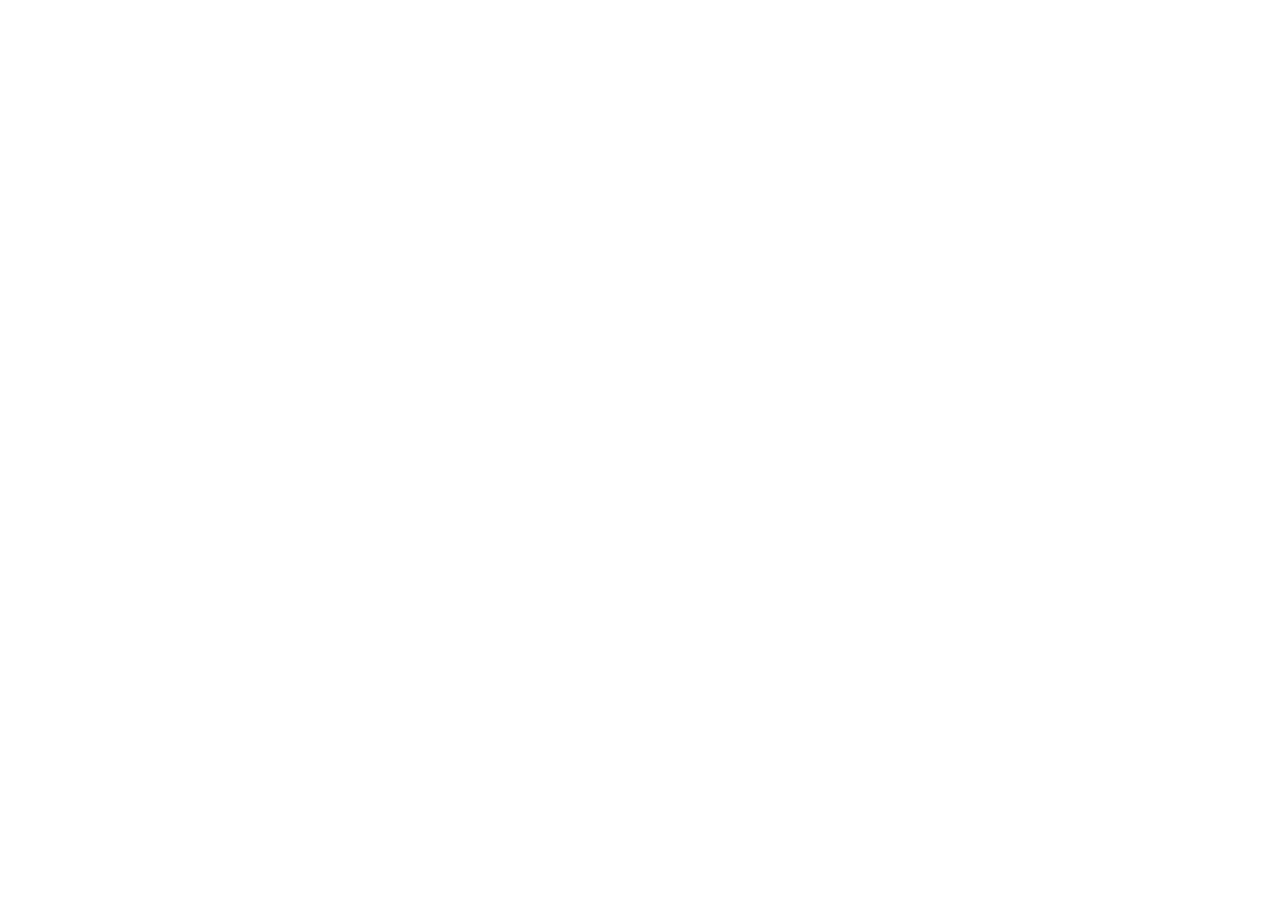
==== repos/rps/index.html @ 4ede87ea "Complete RPS." ====
<!DOCTYPE html>
<html lang="en">
<head>
    <meta charset="UTF-8">
    <meta name="viewport" content="width=device-width, initial-scale=1.0">
    <script src = "index.js"></script>
    <title>Document</title>
</head>
<body>
    <script>
        playGame();
    </script>
</body>
</html>
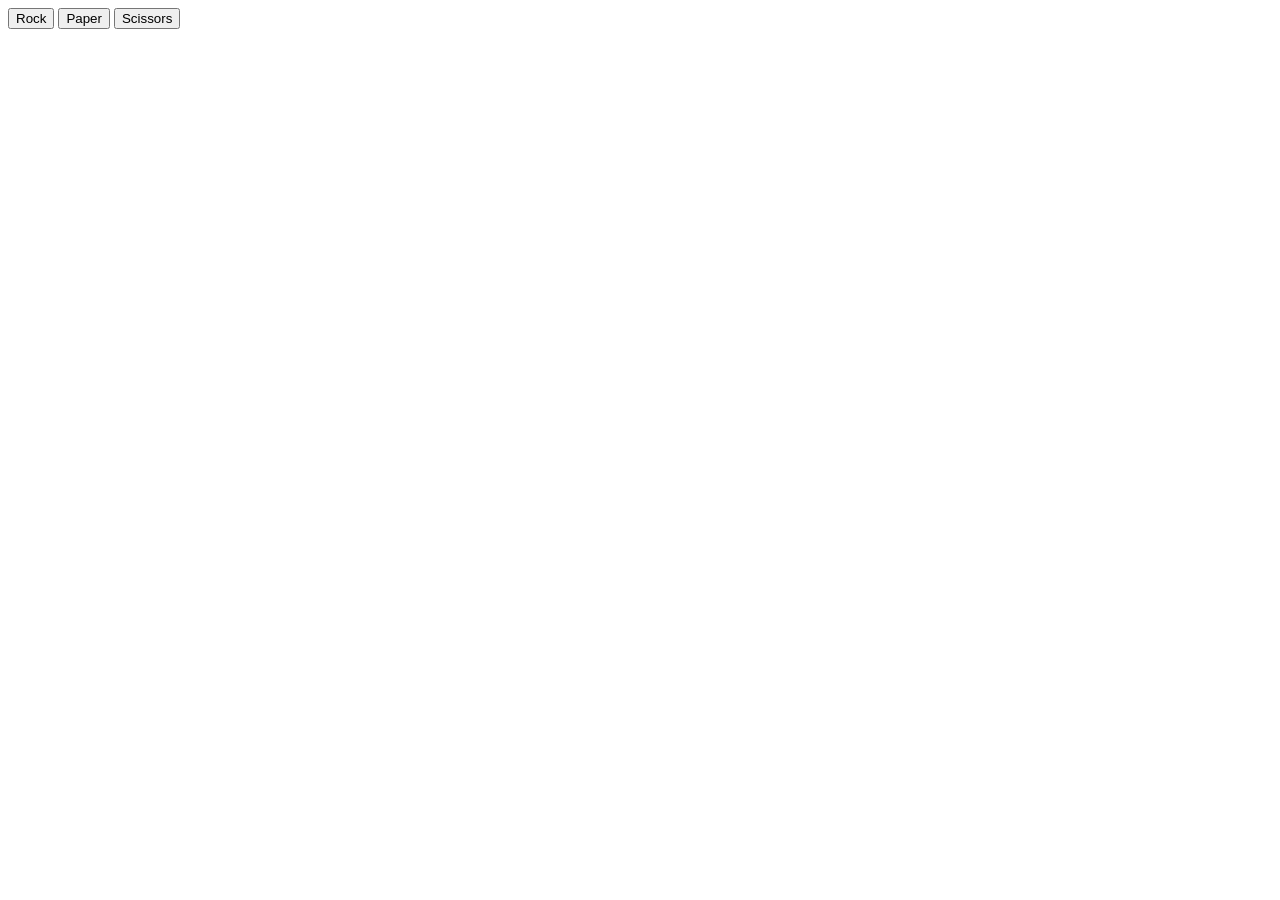
==== commit ee87f9f0: "Create three buttons, one for each selection." ====
--- a/repos/rps/index.html
+++ b/repos/rps/index.html
@@ -10,5 +10,8 @@
     <script>
         playGame();
     </script>
+        <button id="Rock">Rock</button>
+        <button id="Paper">Paper</button>
+        <button id="Scissors">Scissors</button>
 </body>
 </html>
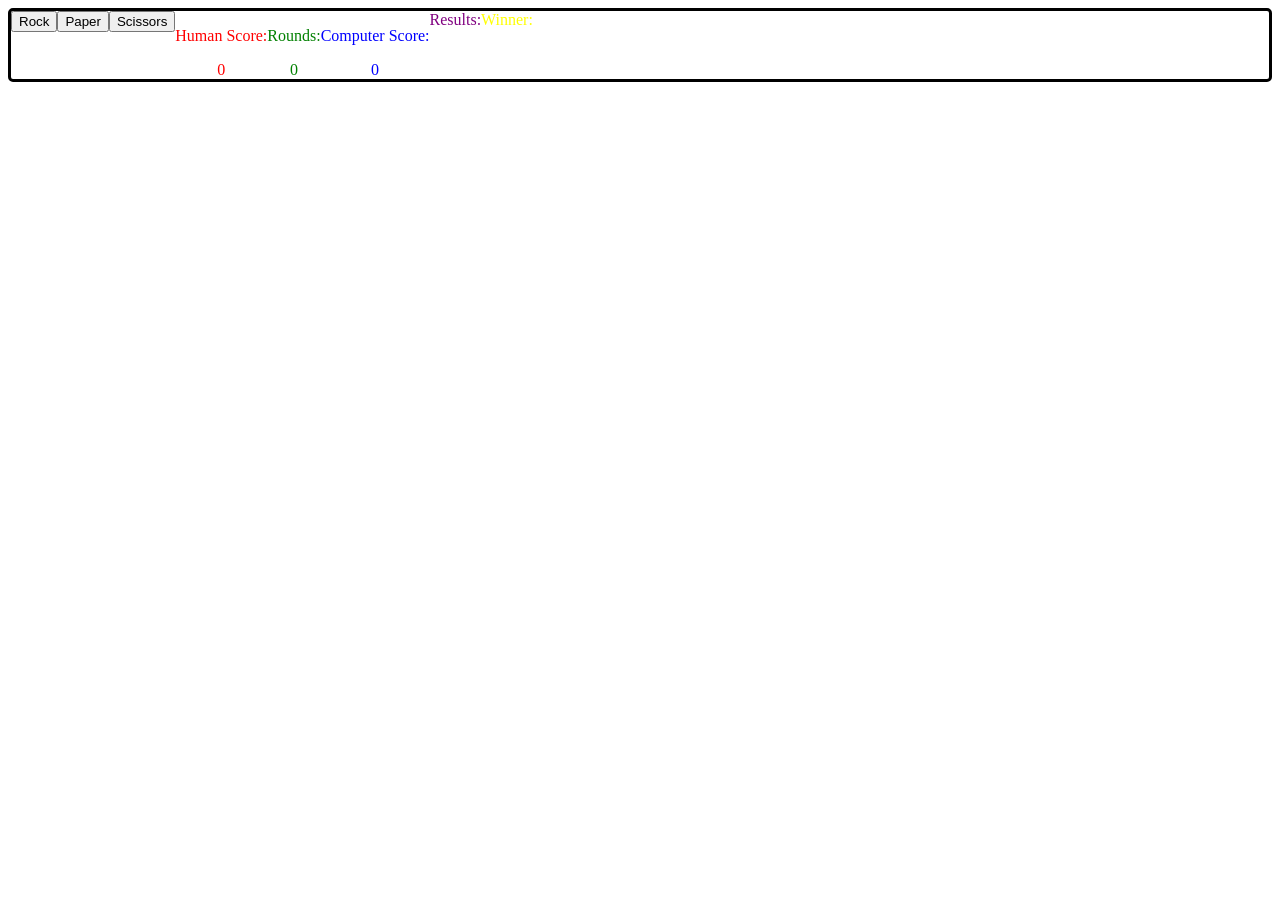
==== commit 16604246: "Buttons disable after gameComplete. Tiescore now roundcounter. Work on CSS." ====
--- a/repos/rps/index.html
+++ b/repos/rps/index.html
@@ -3,15 +3,17 @@
 <head>
     <meta charset="UTF-8">
     <meta name="viewport" content="width=device-width, initial-scale=1.0">
-    <script src = "index.js"></script>
+    <script src = "index.js" defer></script>
+    <link rel="stylesheet" href="styles.css">
     <title>Document</title>
 </head>
 <body>
-    <script>
-        playGame();
-    </script>
-        <button id="Rock">Rock</button>
-        <button id="Paper">Paper</button>
-        <button id="Scissors">Scissors</button>
+
+    <div id = "buttons">
+    <button id="Rock">Rock</button>
+    <button id="Paper">Paper</button>
+    <button id="Scissors">Scissors</button>
+    </div>
+    
 </body>
 </html>
--- a/repos/rps/styles.css
+++ b/repos/rps/styles.css
@@ -0,0 +1,40 @@
+#buttons{
+    text-align:center;
+    display:flex;
+    justify-content: center;
+  align-items: flex-start;
+}
+
+#pDiv{
+    color:red;
+    text-align: center;
+}
+
+#cDiv{
+    color:blue;
+    text-align: center;
+}
+
+#roundDiv{
+    color:green;
+    text-align: center;
+}
+
+#resultsDiv{
+    color:purple;
+    text-align: center;
+}
+
+#wDiv{
+    color: yellow;
+    text-align: center;
+}
+
+#card{
+    display:flex;
+    word-break: break-all;
+    color:black;
+    border:solid;
+    border-radius: 5px;
+}; 
+
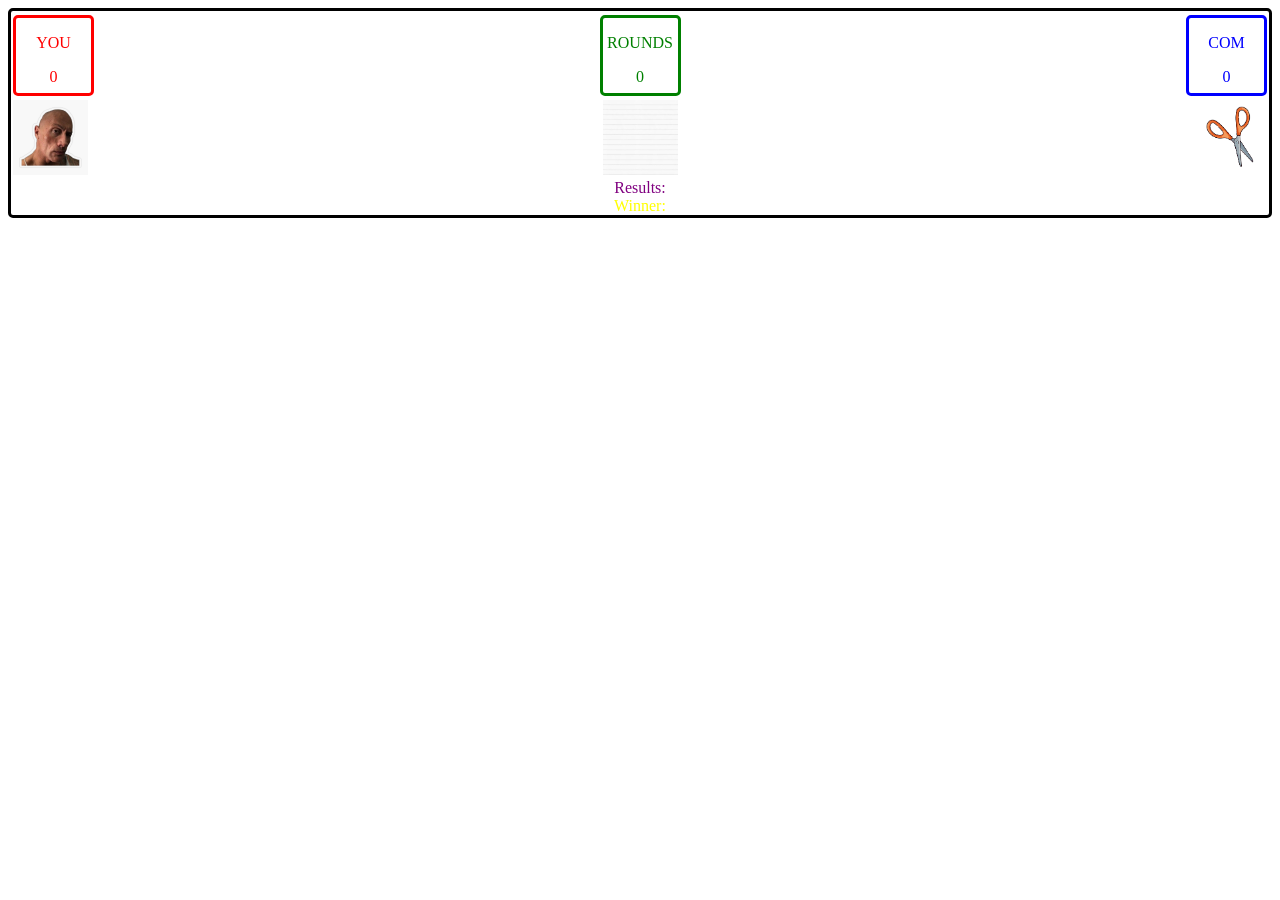
==== commit b94f9749: "Turn buttons into images" ====
--- a/repos/rps/index.html
+++ b/repos/rps/index.html
@@ -10,10 +10,10 @@
 <body>
 
     <div id = "buttons">
-    <button id="Rock">Rock</button>
-    <button id="Paper">Paper</button>
-    <button id="Scissors">Scissors</button>
+        <input width = 75px height = 75px type = "image" src = "theRockImage.jpg" id = Rock>
+        <input width = 75px height = 75px type = "image" src = "paperImage.jpg" id = Paper>
+        <input width = 75px height = 75px type = "image" src = "scissorsImage.png" id = Scissors>
     </div>
-    
+        
 </body>
 </html>
--- a/repos/rps/styles.css
+++ b/repos/rps/styles.css
@@ -1,23 +1,88 @@
 #buttons{
-    text-align:center;
     display:flex;
-    justify-content: center;
-  align-items: flex-start;
+    justify-content:space-between;
+  margin: 4px 2px;
+}
+
+/* button#Rock {
+        background: royalblue;
+    border: 1px solid black;
+    color: white;
+        border-radius: 5px;
+} */
+
+/* button#Rock :hover{
+        background: royalblue;
+    border: 1px solid black;
+    color: white;
+        border-radius: 5px;
+
+}
+ */
+
+
+/* button#Paper  {
+    background: royalblue;
+    border: 1px solid black;
+    color: white;
+    border-radius: 5px;
+} */
+
+/* button#Paper :hover{
+    background: royalblue;
+    border: 1px solid black;
+    color: white;
+    border-radius: 5px;
+} */
+
+/* button#Scissors {
+    background: royalblue;
+    border: 1px solid black;
+    color: white;
+    border-radius: 5px;
+} */
+
+/* button#Scissors :hover{
+    background: royalblue;
+    border: 1px solid green;
+    color: white;
+        border-radius: 5px;
+
+} */
+
+#scoreCard{
+    display:flex;
+    justify-content:space-between;
+  margin: 4px 2px;
+     
 }
 
 #pDiv{
     color:red;
     text-align: center;
+    border:solid;
+    border-radius: 5px;
+        width:75px;
+    height:75px;
+    
 }
 
 #cDiv{
     color:blue;
     text-align: center;
+    border:solid;
+    border-radius: 5px;
+        width:75px;
+    height:75px;
 }
 
 #roundDiv{
     color:green;
     text-align: center;
+    border:solid;
+    border-radius: 5px;
+        width:75px;
+    height:75px;
 }
 
 #resultsDiv{
@@ -30,9 +95,7 @@
     text-align: center;
 }
 
-#card{
-    display:flex;
-    word-break: break-all;
+#card{    
     color:black;
     border:solid;
     border-radius: 5px;
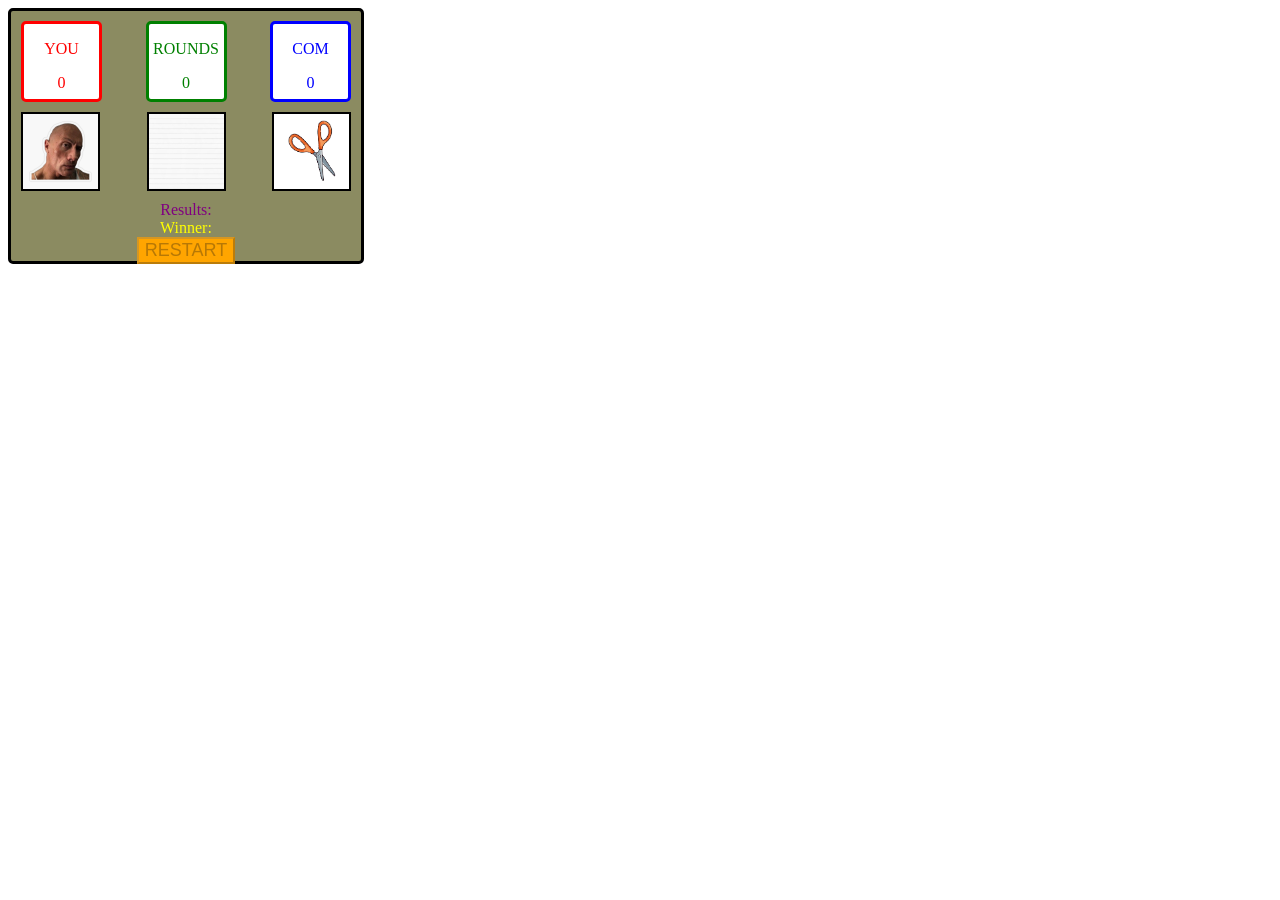
==== commit 4b33e0d9: "Add restart button" ====
--- a/repos/rps/index.html
+++ b/repos/rps/index.html
@@ -10,10 +10,11 @@
 <body>
 
     <div id = "buttons">
-        <input width = 75px height = 75px type = "image" src = "theRockImage.jpg" id = Rock>
-        <input width = 75px height = 75px type = "image" src = "paperImage.jpg" id = Paper>
-        <input width = 75px height = 75px type = "image" src = "scissorsImage.png" id = Scissors>
+        <input border="2px" width = 75px height = 75px type = "image" src = "theRockImage.jpg" id = Rock>
+        <input border="2px" width = 75px height = 75px type = "image" src = "paperImage.jpg" id = Paper>
+        <input border="2px" width = 75px height = 75px type = "image" src = "scissorsImage.png" id = Scissors>
     </div>
-        
+
+
 </body>
 </html>
--- a/repos/rps/styles.css
+++ b/repos/rps/styles.css
@@ -1,87 +1,48 @@
 #buttons{
     display:flex;
     justify-content:space-between;
-  margin: 4px 2px;
-}
-
-/* button#Rock {
-        background: royalblue;
-    border: 1px solid black;
-    color: white;
-        border-radius: 5px;
-} */
-
-/* button#Rock :hover{
-        background: royalblue;
-    border: 1px solid black;
-    color: white;
-        border-radius: 5px;
+    margin: 10px 10px;
 
 }
- */
-
-
-/* button#Paper  {
-    background: royalblue;
-    border: 1px solid black;
-    color: white;
-    border-radius: 5px;
-} */
-
-/* button#Paper :hover{
-    background: royalblue;
-    border: 1px solid black;
-    color: white;
-    border-radius: 5px;
-} */
-
-/* button#Scissors {
-    background: royalblue;
-    border: 1px solid black;
-    color: white;
-    border-radius: 5px;
-} */
-
-/* button#Scissors :hover{
-    background: royalblue;
-    border: 1px solid green;
-    color: white;
-        border-radius: 5px;
-
-} */
 
 #scoreCard{
     display:flex;
     justify-content:space-between;
-  margin: 4px 2px;
+    margin: 10px 10px;
      
 }
 
 #pDiv{
     color:red;
+    background-color:white;
     text-align: center;
     border:solid;
     border-radius: 5px;
-        width:75px;
+
+    width:75px;
     height:75px;
     
 }
 
 #cDiv{
     color:blue;
+        background-color:white;
+
     text-align: center;
     border:solid;
     border-radius: 5px;
-        width:75px;
+    width:75px;
     height:75px;
 }
 
 #roundDiv{
     color:green;
+    background-color:white;
+
     text-align: center;
     border:solid;
     border-radius: 5px;
-        width:75px;
+    width:75px;
     height:75px;
 }
 
@@ -95,9 +56,21 @@
     text-align: center;
 }
 
+#restartButtonDiv{
+    display:flex;
+    justify-content: center;
+}
+
+button#restartButton{
+    background-color:orange;
+    font-size:18px;
+}
+
 #card{    
     color:black;
+    background-color:rgb(139, 139, 97);
+    width: 350px;
+    height:250px;
     border:solid;
     border-radius: 5px;
 }; 
-
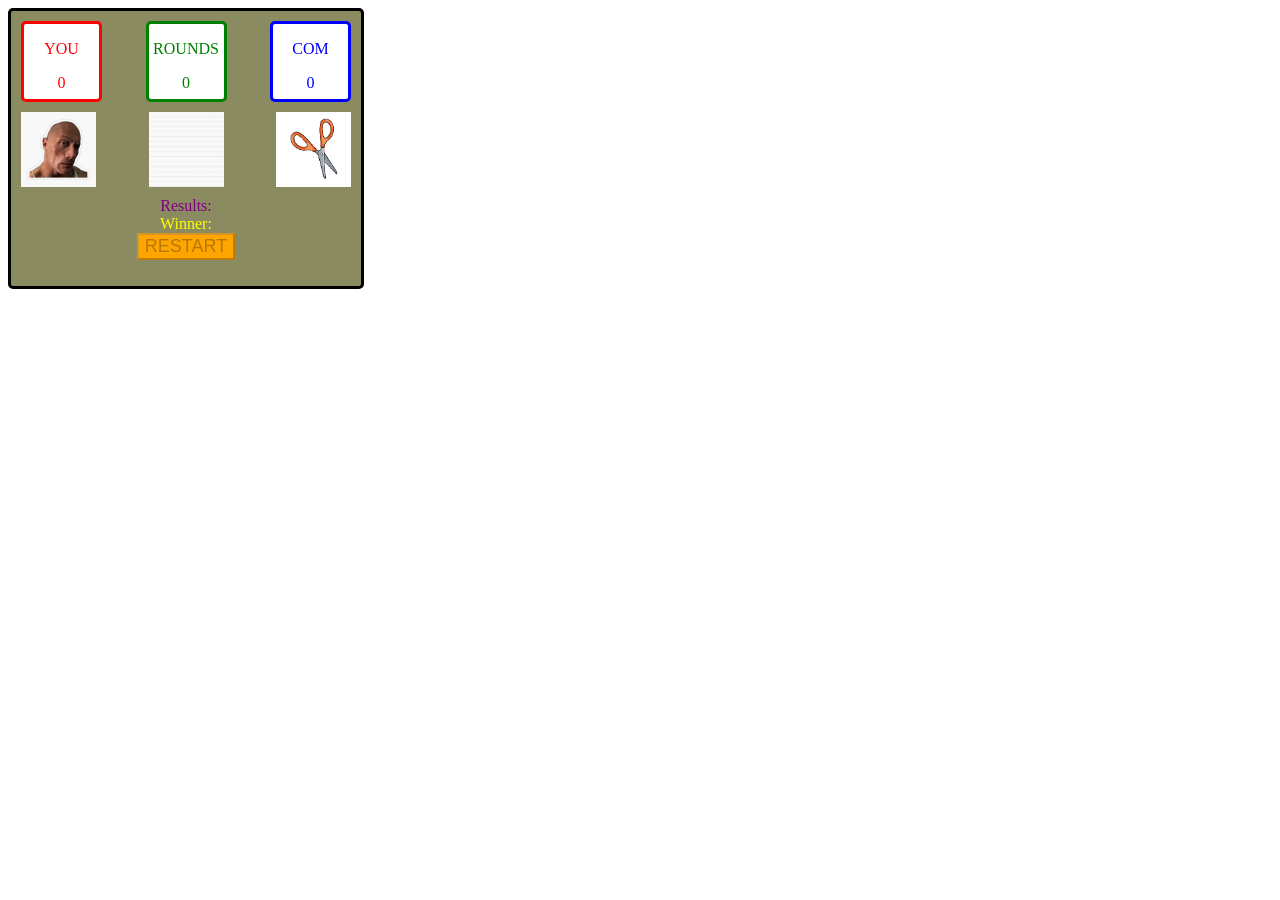
==== commit d41dd1e2: "Put files in folders. Remove border." ====
--- a/repos/rps/index.html
+++ b/repos/rps/index.html
@@ -3,16 +3,16 @@
 <head>
     <meta charset="UTF-8">
     <meta name="viewport" content="width=device-width, initial-scale=1.0">
-    <script src = "index.js" defer></script>
+    <script src = "js/index.js" defer></script>
     <link rel="stylesheet" href="styles.css">
     <title>Document</title>
 </head>
 <body>
 
     <div id = "buttons">
-        <input border="2px" width = 75px height = 75px type = "image" src = "theRockImage.jpg" id = Rock>
-        <input border="2px" width = 75px height = 75px type = "image" src = "paperImage.jpg" id = Paper>
-        <input border="2px" width = 75px height = 75px type = "image" src = "scissorsImage.png" id = Scissors>
+        <input width = 75px height = 75px type = "image" src = "jpg/theRockImage.jpg" id = Rock>
+        <input width = 75px height = 75px type = "image" src = "jpg/paperImage.jpg" id = Paper>
+        <input width = 75px height = 75px type = "image" src = "jpg/scissorsImage.png" id = Scissors>
     </div>
 
 
--- a/repos/rps/styles.css
+++ b/repos/rps/styles.css
@@ -70,7 +70,7 @@
     color:black;
     background-color:rgb(139, 139, 97);
     width: 350px;
-    height:250px;
+    height:275px;
     border:solid;
     border-radius: 5px;
 }; 
